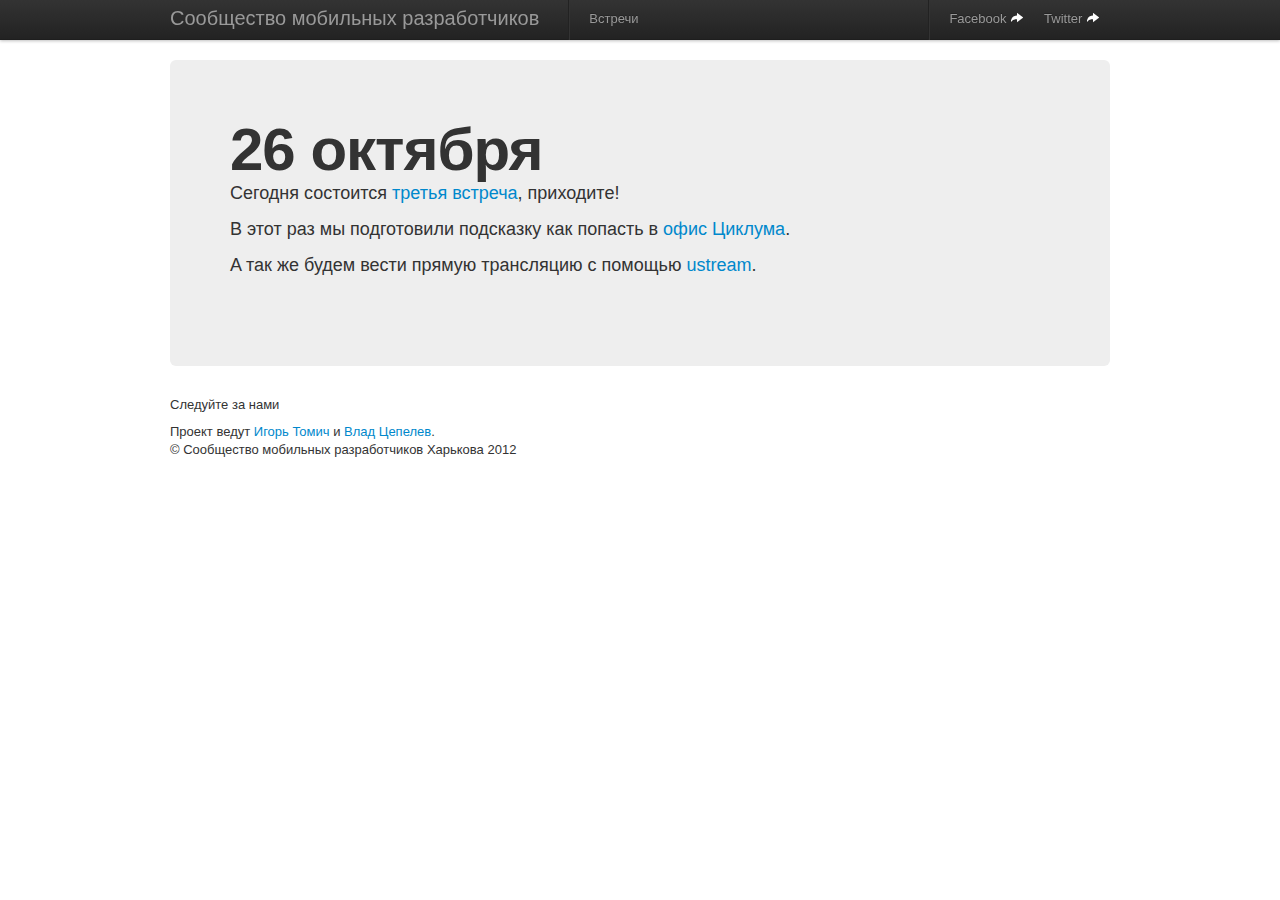
==== index.html @ 3fc430c1 "title issue fix" ====
<!DOCTYPE html>
<html lang="en">
  <head>
    <meta charset="utf-8">
    <title>Сообщество разработчиков</title>
    <meta name="viewport" content="width=device-width, initial-scale=1.0">
    <meta name="description" content="">
    <meta name="author" content="">

    <!-- Le styles -->
    <link href="css/bootstrap.css" rel="stylesheet">
    <style type="text/css">
      body {
        padding-top: 60px;
        padding-bottom: 40px;
      }
    </style>
    <!-- <link href="css/bootstrap-responsive.css" rel="stylesheet"> -->

    <!-- Le HTML5 shim, for IE6-8 support of HTML5 elements -->
    <!--[if lt IE 9]>
      <script src="http://html5shim.googlecode.com/svn/trunk/html5.js"></script>
    <![endif]-->

    <!-- Le fav and touch icons -->
    <!-- <link rel="shortcut icon" href="../assets/ico/favicon.ico"> 
    <link rel="apple-touch-icon-precomposed" sizes="144x144" href="../assets/ico/apple-touch-icon-144-precomposed.png">
    <link rel="apple-touch-icon-precomposed" sizes="114x114" href="../assets/ico/apple-touch-icon-114-precomposed.png">
    <link rel="apple-touch-icon-precomposed" sizes="72x72" href="../assets/ico/apple-touch-icon-72-precomposed.png">
    <link rel="apple-touch-icon-precomposed" href="../assets/ico/apple-touch-icon-57-precomposed.png"> -->
    <script type="text/javascript">

  var _gaq = _gaq || [];
  _gaq.push(['_setAccount', 'UA-33183354-1']);
  _gaq.push(['_trackPageview']);

  (function() {
    var ga = document.createElement('script'); ga.type = 'text/javascript'; ga.async = true;
    ga.src = ('https:' == document.location.protocol ? 'https://ssl' : 'http://www') + '.google-analytics.com/ga.js';
    var s = document.getElementsByTagName('script')[0]; s.parentNode.insertBefore(ga, s);
  })();

</script>
  </head>

  <body>
<div id="fb-root"></div>
<script>(function(d, s, id) {
  var js, fjs = d.getElementsByTagName(s)[0];
  if (d.getElementById(id)) return;
  js = d.createElement(s); js.id = id;
  js.src = "https://connect.facebook.net/en_US/all.js#xfbml=1&appId=405097602878058";
  fjs.parentNode.insertBefore(js, fjs);
}(document, 'script', 'facebook-jssdk'));</script>

    <div class="navbar navbar-fixed-top">
      <div class="navbar-inner">
        <div class="container">
          <a class="btn btn-navbar" data-toggle="collapse" data-target=".nav-collapse">
            <span class="icon-bar"></span>
            <span class="icon-bar"></span>
            <span class="icon-bar"></span>
          </a>
          <div class="nav-collapse">
            <ul class="nav">
              <a class="brand" href="index.html">Сообщество мобильных разработчиков</a>
              <li class="divider-vertical"></li>
              <li><a href="meetups.html">Встречи</a></li>
            </ul>

              <ul class="nav pull-right" id="main-menu-right">

                  <li class="divider-vertical"></li>
                  <li><a rel="tooltip" target="_blank" href="http://www.facebook.com/KharkivMobileDevs" data-original-title="Facebook community">Facebook <i class="icon-share-alt icon-white"></i></a></li>
                  <li><a rel="tooltip" target="_blank" href="http://twitter.com/KharkivMobDevs" data-original-title="Community twitter timeline">Twitter <i class="icon-share-alt icon-white"></i></a></li>
            </ul>

          </div><!--/.nav-collapse -->
        </div>
      </div>
    </div>

    <div class="container">

      <!-- Main hero unit for a primary marketing message or call to action -->
      <div class="hero-unit">
        <h1>26 октября</h1>
        <p>Сегодня состоится <a href="http://mobiledevs.kh.ua/third.html">третья встреча</a>, приходите!</p>
        <p>В этот раз мы подготовили подсказку как попасть в <a href="ciklum.html">офис Циклума</a>.</p>
        <p>A так же будем вести прямую трансляцию с помощью <a href="http://www.ustream.tv/channel/kharkivmobdevs">ustream</a>.</p>
        <br/>
      </div>
      <footer>
  <p>     
    <!-- AddThis Follow BEGIN -->
<p>Следуйте за нами</p>
<div class="addthis_toolbox addthis_32x32_style addthis_default_style">
<a class="addthis_button_facebook_follow" addthis:userid="KharkivMobileDevs"></a>
<a class="addthis_button_twitter_follow" addthis:userid="kharkivmobdevs"></a>
<a class="addthis_button_google_follow" addthis:userid="113601949161998907975"></a>
<a class="addthis_button_youtube_follow" addthis:userid="KharkivMobDevs"></a>
<a class="addthis_button_vimeo_follow" addthis:userid="kharkivmobdevs"></a>
</div>
<script type="text/javascript" src="http://s7.addthis.com/js/300/addthis_widget.js#pubid=ra-505ae81605fc7aab"></script>
<!-- AddThis Follow END -->
    <!-- 
           <a href="https://twitter.com/share" class="twitter-share-button" data-url="http://mobiledevs.kh.ua" data-text="Отличное комьюнити мобильных разработчиков Харькова" data-via="kharkivmobdevs" data-lang="ru" data-size="large" data-hashtags="kharkivmobdevs" data-dnt="true">Твитнуть</a>
<script>!function(d,s,id){var js,fjs=d.getElementsByTagName(s)[0];if(!d.getElementById(id)){js=d.createElement(s);js.id=id;js.src="https://platform.twitter.com/widgets.js";fjs.parentNode.insertBefore(js,fjs);}}(document,"script","twitter-wjs");</script>

<div class="fb-like" data-href="http://www.facebook.com/KharkivMobileDevs" data-send="true" data-layout="button_count" data-width="450" data-show-faces="true"></div>
-->
        </p>

        <p> Проект ведут <a href="http://www.tomych.com">Игорь Томич</a> и <a href="http://www.linkedin.com/in/vladtsepelev">Влад Цепелев</a>. <br>
          &copy; Сообщество мобильных разработчиков Харькова 2012 <br />

        </p>
        
      </footer>

    </div> <!-- /container -->
  </body>
</html>
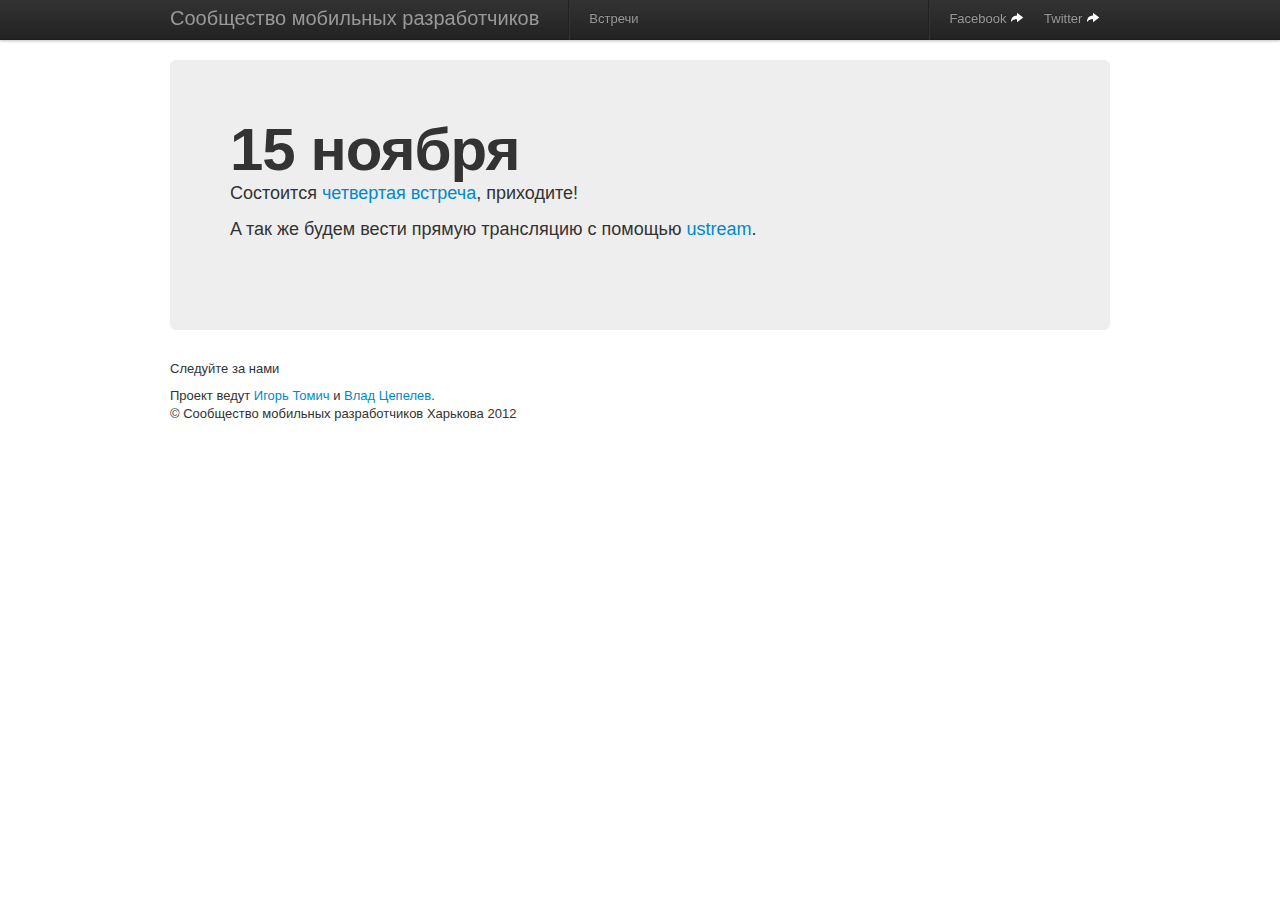
==== commit 5c74880c: "index page update" ====
--- a/index.html
+++ b/index.html
@@ -84,9 +84,8 @@
 
       <!-- Main hero unit for a primary marketing message or call to action -->
       <div class="hero-unit">
-        <h1>26 октября</h1>
-        <p>Сегодня состоится <a href="http://mobiledevs.kh.ua/third.html">третья встреча</a>, приходите!</p>
-        <p>В этот раз мы подготовили подсказку как попасть в <a href="ciklum.html">офис Циклума</a>.</p>
+        <h1>15 ноября</h1>
+        <p>Состоится <a href="http://mobiledevs.kh.ua/third.html">четвертая встреча</a>, приходите!</p>
         <p>A так же будем вести прямую трансляцию с помощью <a href="http://www.ustream.tv/channel/kharkivmobdevs">ustream</a>.</p>
         <br/>
       </div>
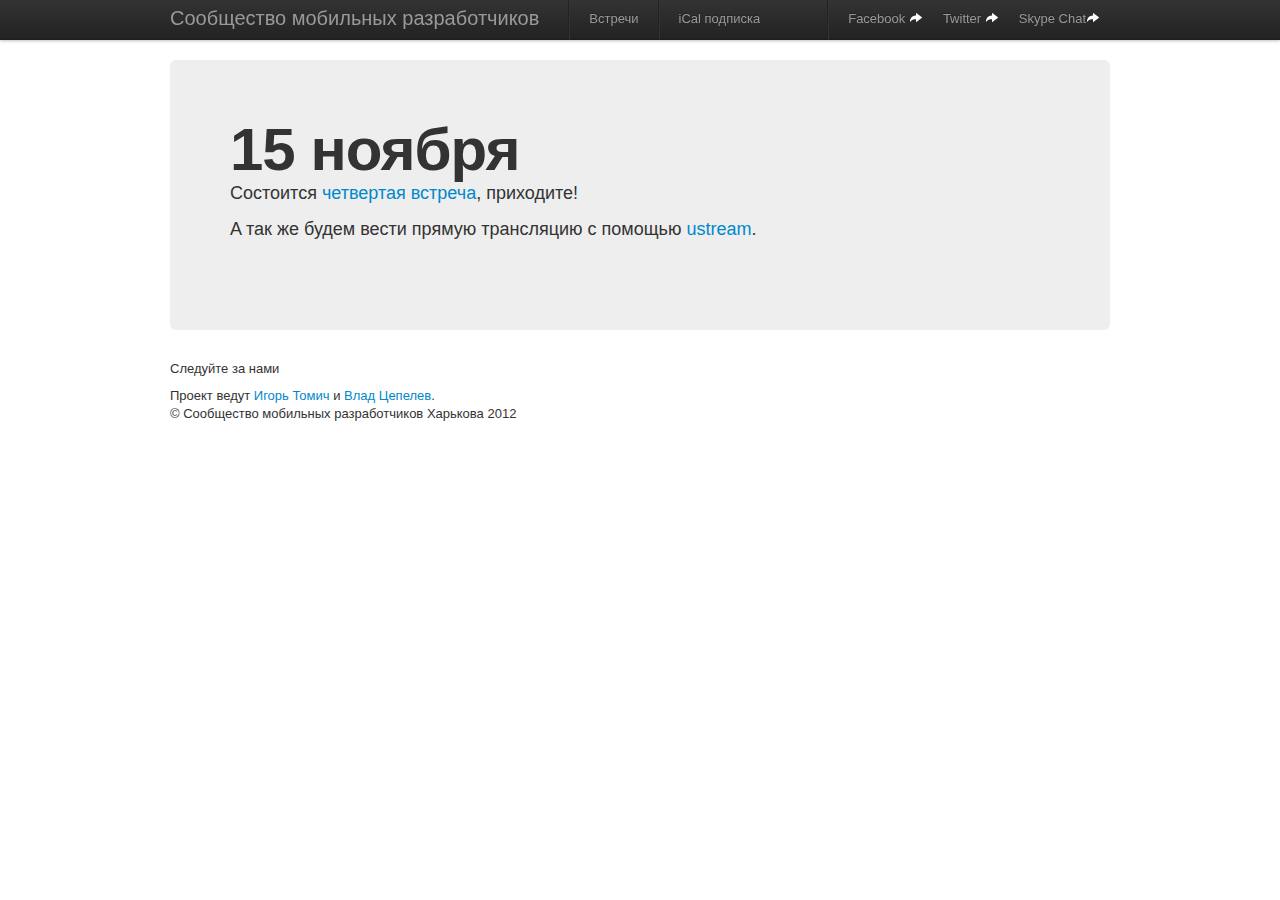
==== commit 8072d4e8: "Calendar & skype links added" ====
--- a/index.html
+++ b/index.html
@@ -66,13 +66,17 @@
               <a class="brand" href="index.html">Сообщество мобильных разработчиков</a>
               <li class="divider-vertical"></li>
               <li><a href="meetups.html">Встречи</a></li>
+              <li class="divider-vertical"></li>
+              <li><a href="webcal://mobiledevs.kh.ua/resources/Events.ics" target="_blank">iCal подписка</a></li>
             </ul>
 
               <ul class="nav pull-right" id="main-menu-right">
 
                   <li class="divider-vertical"></li>
                   <li><a rel="tooltip" target="_blank" href="http://www.facebook.com/KharkivMobileDevs" data-original-title="Facebook community">Facebook <i class="icon-share-alt icon-white"></i></a></li>
+
                   <li><a rel="tooltip" target="_blank" href="http://twitter.com/KharkivMobDevs" data-original-title="Community twitter timeline">Twitter <i class="icon-share-alt icon-white"></i></a></li>
+                  <li><a rel="tooltip" target="_blank" href="http://tinyurl.com/c28qylj" data-original-title="Public skype chat">Skype Chat<i class="icon-share-alt icon-white"></i></a></li>
             </ul>
 
           </div><!--/.nav-collapse -->
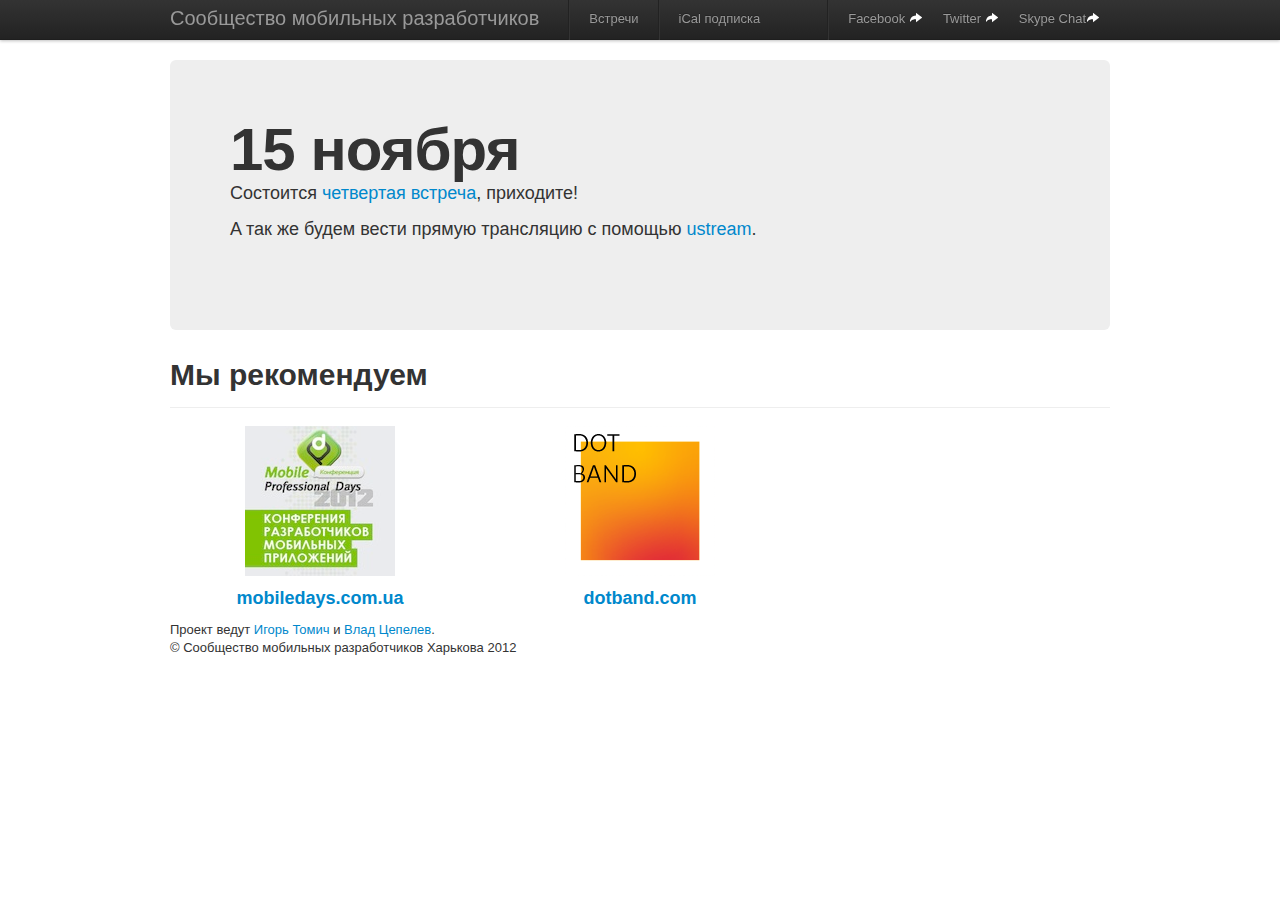
==== commit 1aa5683b: "banners added" ====
--- a/index.html
+++ b/index.html
@@ -89,14 +89,48 @@
       <!-- Main hero unit for a primary marketing message or call to action -->
       <div class="hero-unit">
         <h1>15 ноября</h1>
-        <p>Состоится <a href="http://mobiledevs.kh.ua/third.html">четвертая встреча</a>, приходите!</p>
+        <p>Состоится <a href="http://mobiledevs.kh.ua/fourth.html">четвертая встреча</a>, приходите!</p>
         <p>A так же будем вести прямую трансляцию с помощью <a href="http://www.ustream.tv/channel/kharkivmobdevs">ustream</a>.</p>
         <br/>
       </div>
+
+       <section id="typography">
+  <div class="page-header">
+    <h1>Мы рекомендуем</h1>
+  </div>
+
+  <!-- Headings & Paragraph Copy -->
+  <div class="row">
+    <div class="span4">
+      <center>
+      <p><a href="http://mobiledays.com.ua" target="_blank"><img src="img/mpd.jpg" /></a> </p>
+      <h3><a href="http://mobiledays.com.ua">mobiledays.com.ua</a></h3>
+      </center>
+    </div>
+
+    <div class="span4">
+<center>
+      <!-- <h3>DotBand </h3> -->
+      <p><a href="http://dotband.com/" target="_blank"><img src="img/dotband.png" /></a></p>
+      <h3><a href="http://dotband.com">dotband.com</a></h3>
+    </center>
+    </div>
+
+    <div class="span4">
+      &nbsp;
+    </div>
+
+  </div>
+
+</section>
       <footer>
+
+       
+
   <p>     
+
     <!-- AddThis Follow BEGIN -->
-<p>Следуйте за нами</p>
+    
 <div class="addthis_toolbox addthis_32x32_style addthis_default_style">
 <a class="addthis_button_facebook_follow" addthis:userid="KharkivMobileDevs"></a>
 <a class="addthis_button_twitter_follow" addthis:userid="kharkivmobdevs"></a>
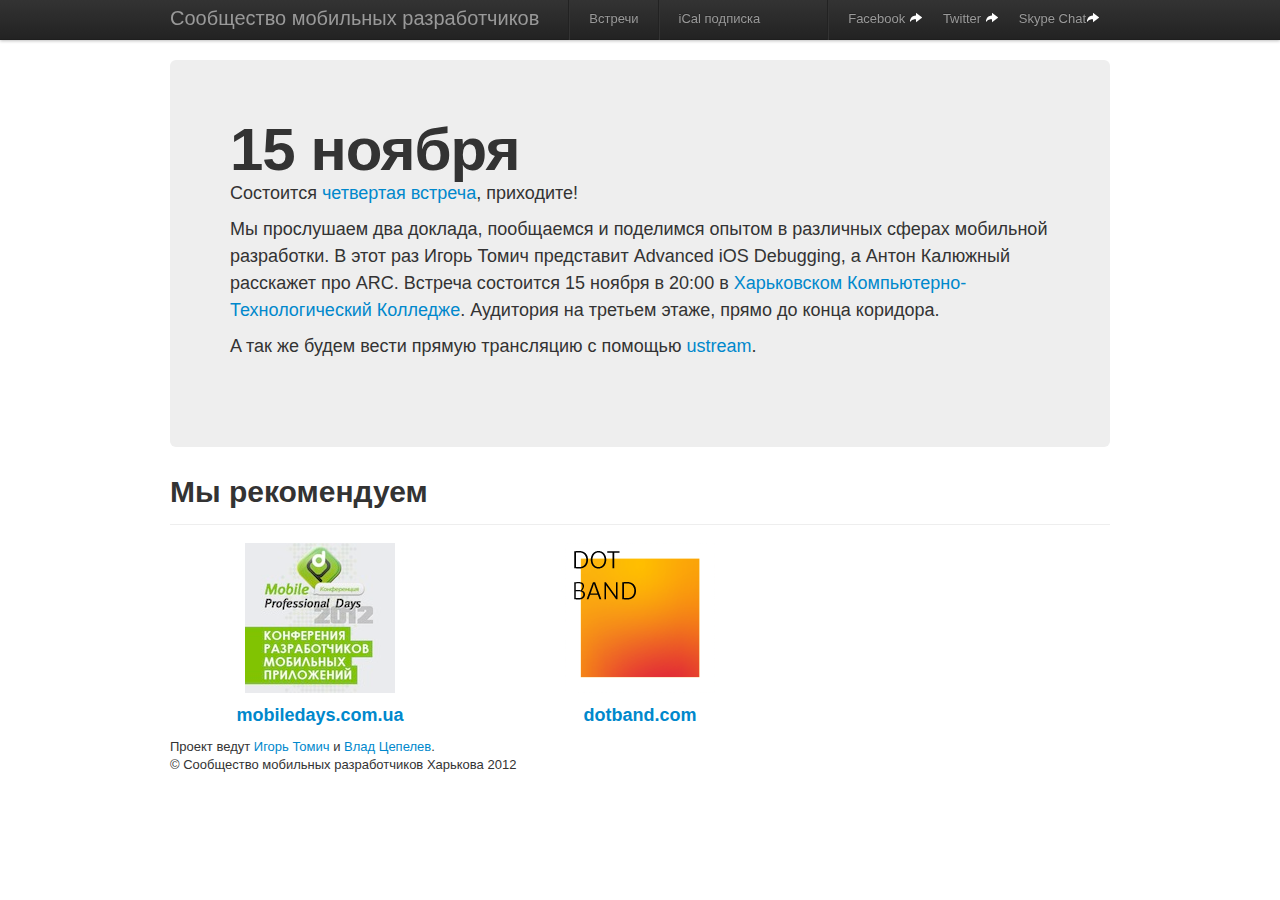
==== commit 3a3619dd: "fourth event update" ====
--- a/index.html
+++ b/index.html
@@ -90,6 +90,7 @@
       <div class="hero-unit">
         <h1>15 ноября</h1>
         <p>Состоится <a href="http://mobiledevs.kh.ua/fourth.html">четвертая встреча</a>, приходите!</p>
+        <p>Мы прослушаем два доклада, пообщаемся и поделимся опытом в различных сферах мобильной разработки.  В этот раз Игорь Томич представит Advanced iOS Debugging, а Антон Калюжный расскажет про ARC. Встреча состоится 15 ноября в 20:00 в <a href="https://foursquare.com/v/хктк-харьковский-компьютернотехнологический-колледж/507fd9c6e4b01de018b8df46">Харьковском Компьютерно-Технологический Колледже</a>. Аудитория на третьем этаже, прямо до конца коридора.</p>
         <p>A так же будем вести прямую трансляцию с помощью <a href="http://www.ustream.tv/channel/kharkivmobdevs">ustream</a>.</p>
         <br/>
       </div>
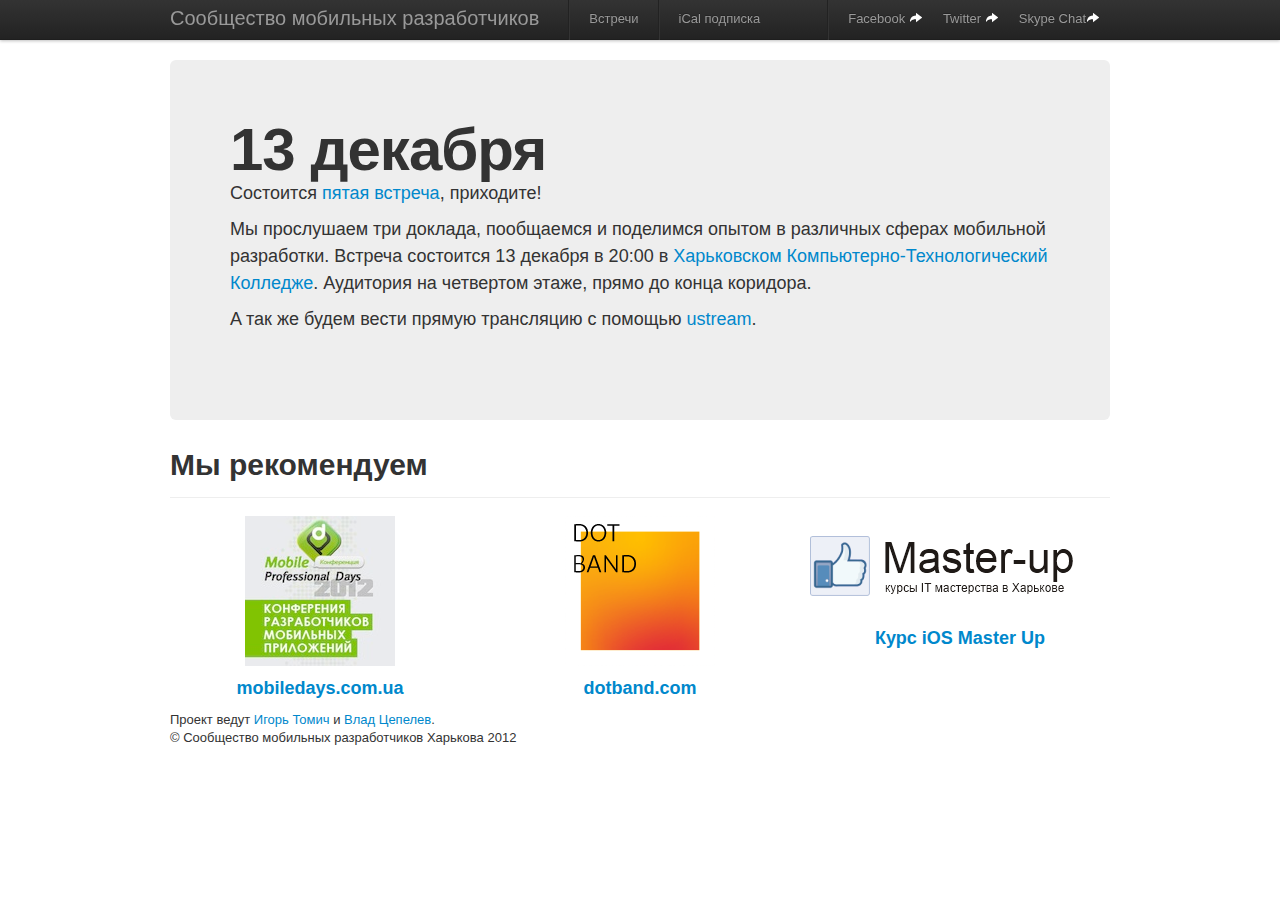
==== commit b0e4c6a3: "fifth event added" ====
--- a/index.html
+++ b/index.html
@@ -88,9 +88,9 @@
 
       <!-- Main hero unit for a primary marketing message or call to action -->
       <div class="hero-unit">
-        <h1>15 ноября</h1>
-        <p>Состоится <a href="http://mobiledevs.kh.ua/fourth.html">четвертая встреча</a>, приходите!</p>
-        <p>Мы прослушаем два доклада, пообщаемся и поделимся опытом в различных сферах мобильной разработки.  В этот раз Игорь Томич представит Advanced iOS Debugging, а Антон Калюжный расскажет про ARC. Встреча состоится 15 ноября в 20:00 в <a href="https://foursquare.com/v/хктк-харьковский-компьютернотехнологический-колледж/507fd9c6e4b01de018b8df46">Харьковском Компьютерно-Технологический Колледже</a>. Аудитория на третьем этаже, прямо до конца коридора.</p>
+        <h1>13 декабря</h1>
+        <p>Состоится <a href="http://mobiledevs.kh.ua/fifth.html">пятая встреча</a>, приходите!</p>
+        <p>Мы прослушаем три доклада, пообщаемся и поделимся опытом в различных сферах мобильной разработки. Встреча состоится 13 декабря в 20:00 в <a href="https://foursquare.com/v/хктк-харьковский-компьютернотехнологический-колледж/507fd9c6e4b01de018b8df46">Харьковском Компьютерно-Технологический Колледже</a>. Аудитория на четвертом этаже, прямо до конца коридора.</p>
         <p>A так же будем вести прямую трансляцию с помощью <a href="http://www.ustream.tv/channel/kharkivmobdevs">ustream</a>.</p>
         <br/>
       </div>
@@ -118,7 +118,11 @@
     </div>
 
     <div class="span4">
-      &nbsp;
+      <center>
+      <!-- <h3>DotBand </h3> -->
+      <p><a href="http://master-up.net/" target="_blank"><img src="img/masterup.png" /></a></p>
+      <h3><a href="http://ios.master-up.net/">Курс iOS Master Up</a></h3>
+    </center>
     </div>
 
   </div>
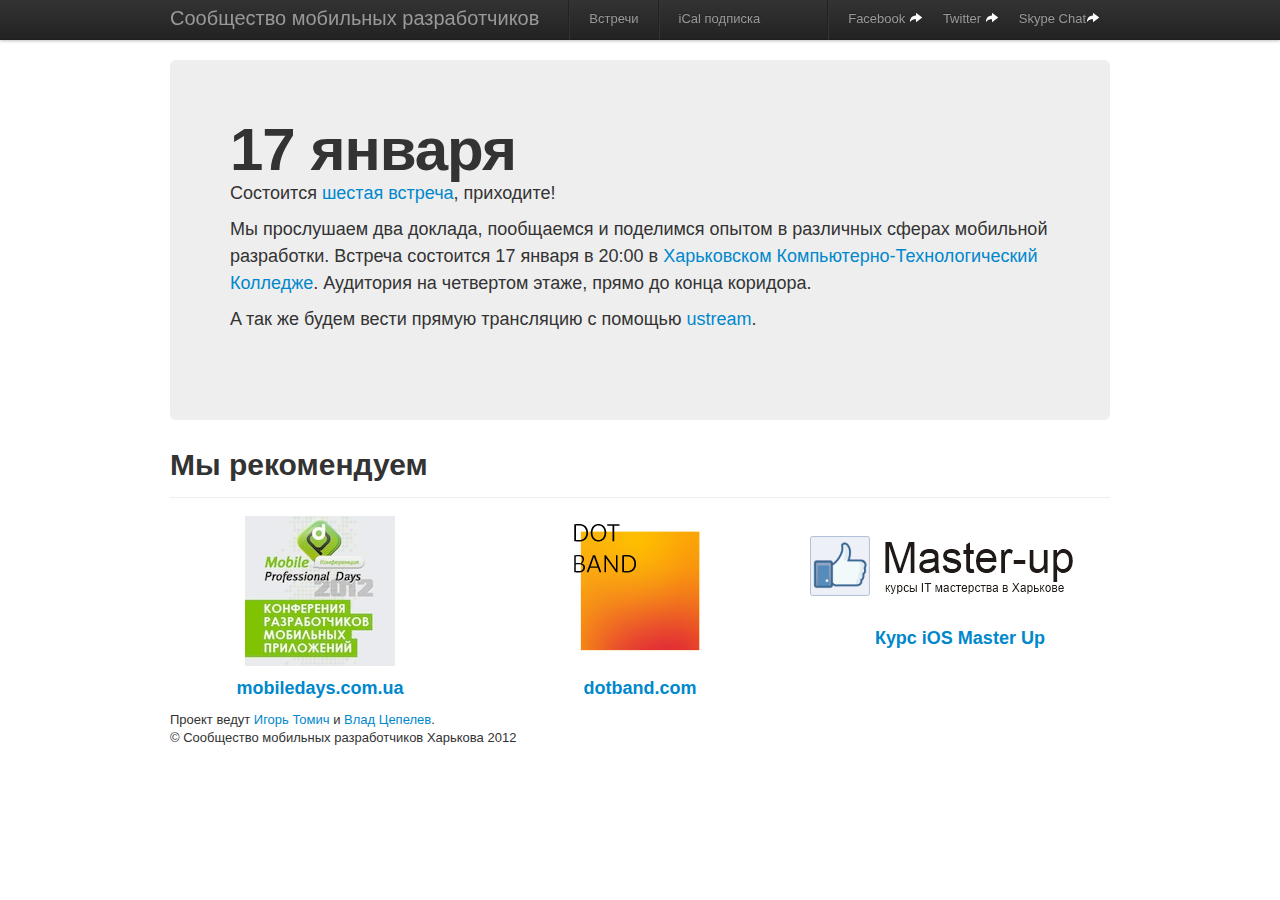
==== commit 4fa2dcca: "sixth event update" ====
--- a/index.html
+++ b/index.html
@@ -88,9 +88,9 @@
 
       <!-- Main hero unit for a primary marketing message or call to action -->
       <div class="hero-unit">
-        <h1>13 декабря</h1>
-        <p>Состоится <a href="http://mobiledevs.kh.ua/fifth.html">пятая встреча</a>, приходите!</p>
-        <p>Мы прослушаем три доклада, пообщаемся и поделимся опытом в различных сферах мобильной разработки. Встреча состоится 13 декабря в 20:00 в <a href="https://foursquare.com/v/хктк-харьковский-компьютернотехнологический-колледж/507fd9c6e4b01de018b8df46">Харьковском Компьютерно-Технологический Колледже</a>. Аудитория на четвертом этаже, прямо до конца коридора.</p>
+        <h1>17 января</h1>
+        <p>Состоится <a href="http://mobiledevs.kh.ua/sixth.html">шестая встреча</a>, приходите!</p>
+        <p>Мы прослушаем два доклада, пообщаемся и поделимся опытом в различных сферах мобильной разработки. Встреча состоится 17 января в 20:00 в <a href="https://foursquare.com/v/хктк-харьковский-компьютернотехнологический-колледж/507fd9c6e4b01de018b8df46">Харьковском Компьютерно-Технологический Колледже</a>. Аудитория на четвертом этаже, прямо до конца коридора.</p>
         <p>A так же будем вести прямую трансляцию с помощью <a href="http://www.ustream.tv/channel/kharkivmobdevs">ustream</a>.</p>
         <br/>
       </div>
